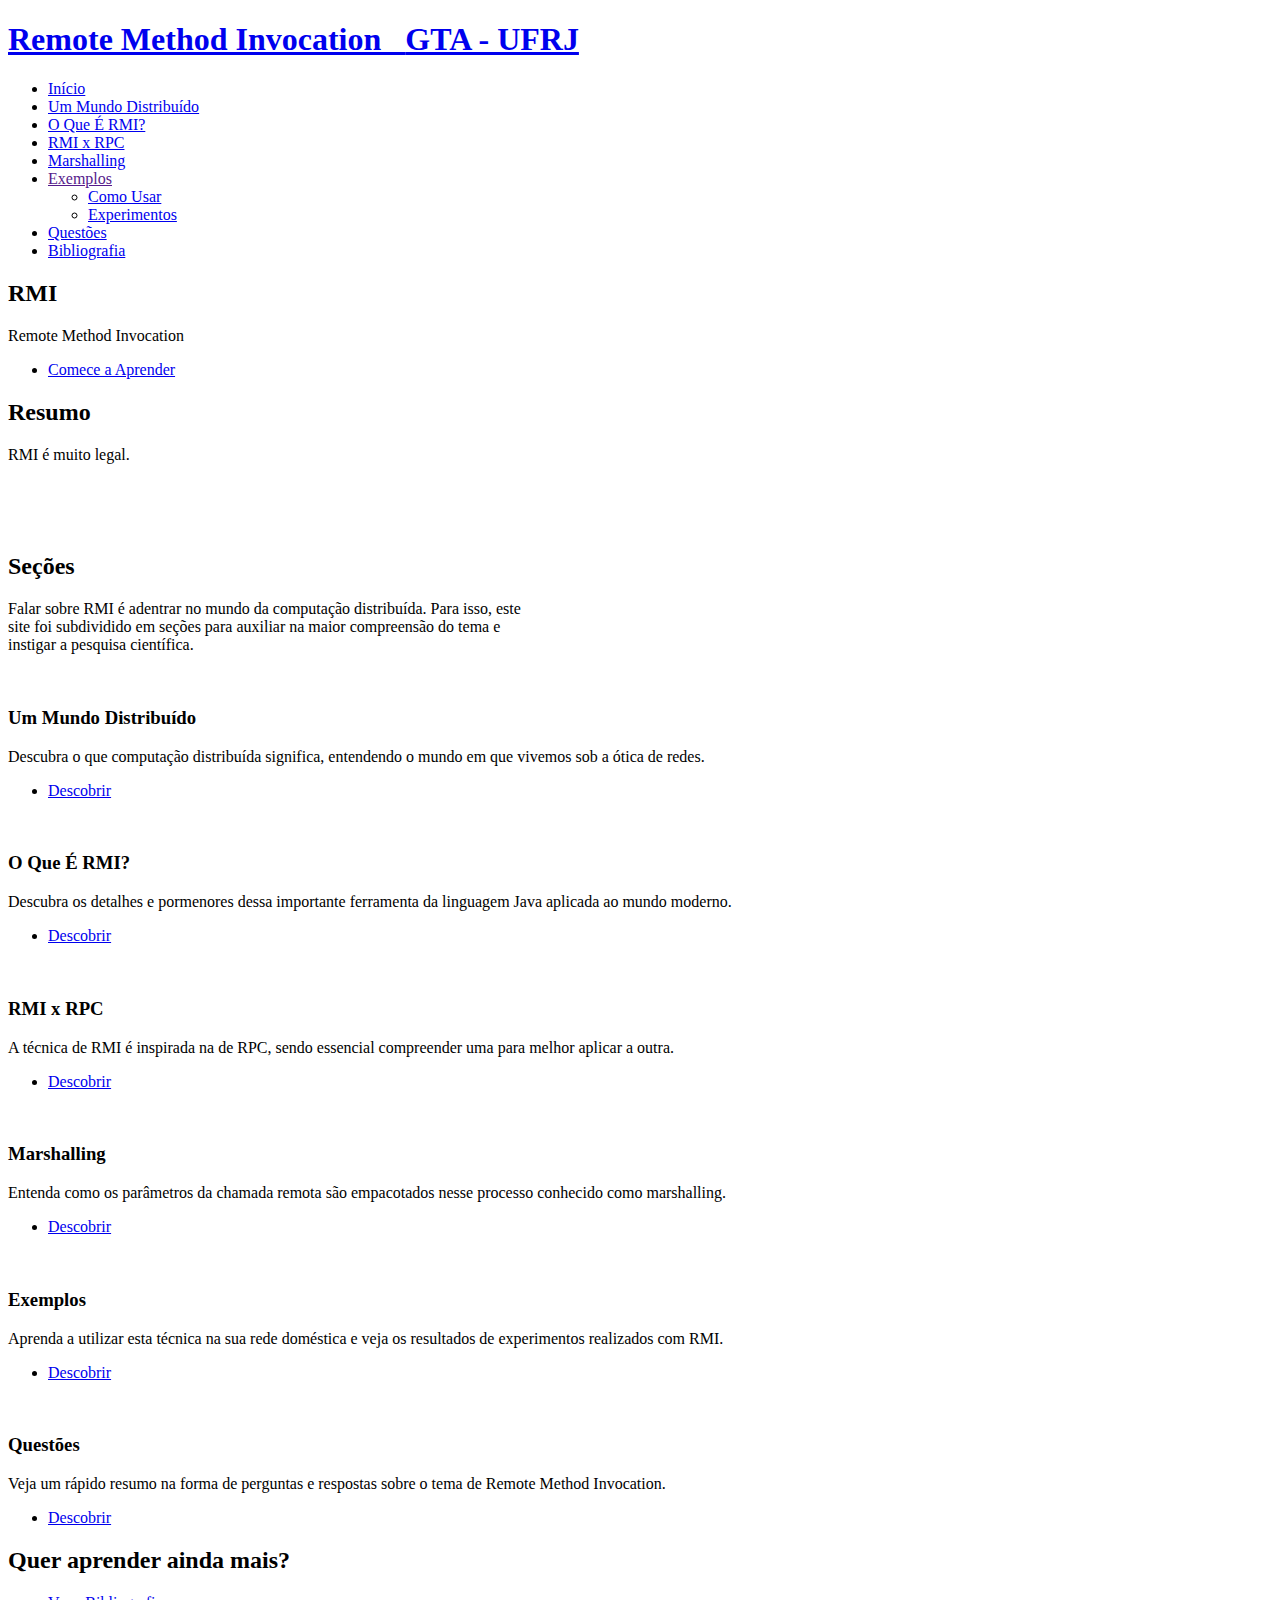
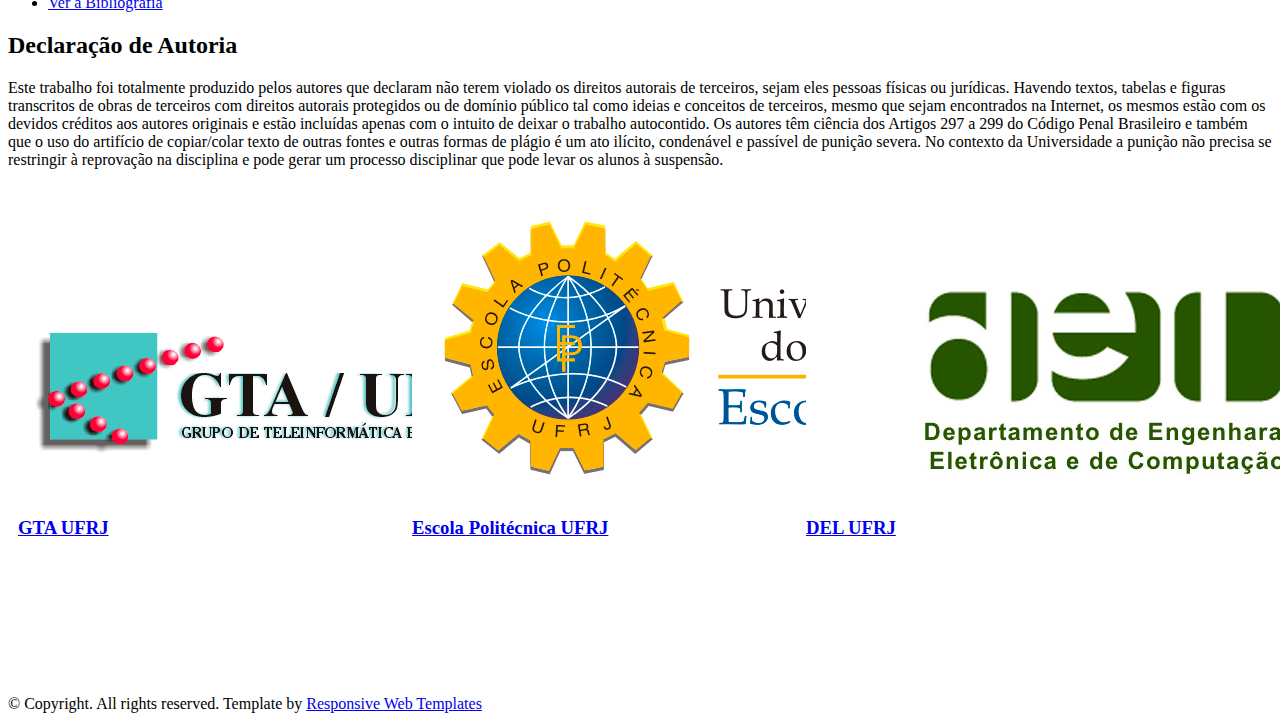
==== Elements/index.html @ 4030ee25 "Start work on Introduction page" ====
<!DOCTYPE HTML>

<html>
	<head>
		<title> </title>
		<meta http-equiv="content-type" content="text/html; charset=utf-8" />
		<meta name="description" content="" />
		<meta name="keywords" content="" />
		<!--[if lte IE 8]><script src="css/ie/html5shiv.js"></script><![endif]-->
		<script src="js/jquery.min.js"></script>
		<script src="js/jquery.dropotron.min.js"></script>
		<script src="js/jquery.scrollgress.min.js"></script>
		<script src="js/jquery.scrolly.min.js"></script>
		<script src="js/jquery.slidertron.min.js"></script>
		<script src="js/skel.min.js"></script>
		<script src="js/skel-layers.min.js"></script>
		<script src="js/init.js"></script>
		<noscript>
			<link rel="stylesheet" href="css/skel.css" />
			<link rel="stylesheet" href="css/style.css" />
			<link rel="stylesheet" href="css/style-xlarge.css" />
		</noscript>
		<link rel="stylesheet" href="css/index.css" />
		<!--[if lte IE 9]><link rel="stylesheet" href="css/ie/v9.css" /><![endif]-->
		<!--[if lte IE 8]><link rel="stylesheet" href="css/ie/v8.css" /><![endif]-->
	</head>
	<body class="landing">

		<!-- Header -->
			<header id="header" class="alt skel-layers-fixed">
				<h1><a href="index.html">Remote Method Invocation &nbsp&nbsp<span>GTA - UFRJ</span></a></h1>
				<nav id="nav">
					<ul>
						<li><a href="index.html">Início</a></li>
						<!--
						<li>
							<a href="" class="icon fa-angle-down">Layouts</a>
							<ul>
								<li><a href="left-sidebar.html">Left Sidebar</a></li>
								<li><a href="right-sidebar.html">Right Sidebar</a></li>
								<li><a href="no-sidebar.html">No Sidebar</a></li>
								<li>
									<a href="">Submenu</a>
									<ul>
										<li><a href="#">Option 1</a></li>
										<li><a href="#">Option 2</a></li>
										<li><a href="#">Option 3</a></li>
										<li><a href="#">Option 4</a></li>
									</ul>
								</li>
							</ul>
						</li>
						-->
						<li><a href="elements.html">Um Mundo Distribuído</a></li>
						<li><a href="elements.html">O Que É RMI?</a></li>
						<li><a href="elements.html">RMI x RPC</a></li>
						<li><a href="elements.html">Marshalling</a></li>
						<li>
							<a href="" class="icon fa-angle-down">Exemplos</a>
							<ul>
								<li><a href="#">Como Usar</a></li>
								<li><a href="#">Experimentos</a></li>
							</ul>
						</li>
						<li><a href="elements.html">Questões</a></li>
						<li><a href="elements.html">Bibliografia</a></li>
					</ul>
				</nav>
			</header>

		<!-- Banner -->
			<section id="banner">
				<div class="inner">
					<h2>RMI</h2>
					<p>Remote Method Invocation</p>
					<ul class="actions">
						<li><a href="#one" class="button big scrolly">Comece a Aprender</a></li>
					</ul>
				</div>
			</section>

		<!-- One -->
			<section id="one" class="wrapper style1">
				<div class="container">
					<header class="major">
						<h2>Resumo</h2>
						<p>RMI é muito legal.</p>
					</header>
					<div class="slider">
						<span class="nav-previous"></span>
						<div class="viewer">
							<div class="reel">
								<div class="slide">
									<img src="images/slide01.jpg" alt="" />
								</div>
								<div class="slide">
									<img src="images/slide02.jpg" alt="" />
								</div>
								<div class="slide">
									<img src="images/slide03.jpg" alt="" />
								</div>
							</div>
						</div>
						<span class="nav-next"></span>
					</div>
				</div>
			</section>

			
		<!-- Two -->
			<section id="two" class="wrapper style2">
				<div class="container">
					<header class="major">
						<h2>Seções</h2>
						<p>Falar sobre RMI é adentrar no mundo da computação distribuída. Para isso, este<br>
						site foi subdividido em seções para auxiliar na maior compreensão do tema e<br>
						instigar a pesquisa científica.</p>
					</header>
					<div class="row">
						<div class="4u 6u(2) 12u$(3)">
							<article class="box post">
								<a href="#" class="image fit"><img src="images/pic01.jpg" alt="" /></a>
								<h3>Um Mundo Distribuído</h3>
								<p>Descubra o que computação distribuída significa, entendendo o mundo em que vivemos sob a ótica de redes.</p>
								<ul class="actions">
									<li><a href="#" class="button">Descobrir</a></li>
								</ul>
							</article>
						</div>
						<div class="4u 6u$(2) 12u$(3)">
							<article class="box post">
								<a href="#" class="image fit"><img src="images/pic02.jpg" alt="" /></a>
								<h3>O Que É RMI?</h3>
								<p>Descubra os detalhes e pormenores dessa importante ferramenta da linguagem Java aplicada ao mundo moderno.</p>
								<ul class="actions">
									<li><a href="#" class="button">Descobrir</a></li>
								</ul>
							</article>
						</div>
						<div class="4u$ 6u(2) 12u$(3)">
							<article class="box post">
								<a href="#" class="image fit"><img src="images/pic03.jpg" alt="" /></a>
								<h3>RMI x RPC</h3>
								<p>A técnica de RMI é inspirada na de RPC, sendo essencial compreender uma para melhor aplicar a outra.</p>
								<ul class="actions">
									<li><a href="#" class="button">Descobrir</a></li>
								</ul>
							</article>
						</div>
						<div class="4u 6u$(2) 12u$(3)">
							<article class="box post">
								<a href="#" class="image fit"><img src="images/pic04.jpg" alt="" /></a>
								<h3>Marshalling</h3>
								<p>Entenda como os parâmetros da chamada remota são empacotados nesse processo conhecido como marshalling.</p>
								<ul class="actions">
									<li><a href="#" class="button">Descobrir</a></li>
								</ul>
							</article>
						</div>
						<div class="4u 6u(2) 12u$(3)">
							<article class="box post">
								<a href="#" class="image fit"><img src="images/pic05.jpg" alt="" /></a>
								<h3>Exemplos</h3>
								<p>Aprenda a utilizar esta técnica na sua rede doméstica e veja os resultados de experimentos realizados com RMI.</p>
								<ul class="actions">
									<li><a href="#" class="button">Descobrir</a></li>
								</ul>
							</article>
						</div>
						<div class="4u$ 6u$(2) 12u$(3)">
							<article class="box post">
								<a href="#" class="image fit"><img src="images/pic06.jpg" alt="" /></a>
								<h3>Questões</h3>
								<p>Veja um rápido resumo na forma de perguntas e respostas sobre o tema de Remote Method Invocation.</p>
								<ul class="actions">
									<li><a href="#" class="button">Descobrir</a></li>
								</ul>
							</article>
						</div>
					</div>
				</div>
			</section>
			
		<!-- CTA -->
			<section id="cta" class="wrapper style3">
				<h2>Quer aprender ainda mais?</h2>
				<ul class="actions">
					<li><a href="#" class="button big">Ver a Bibliografia</a></li>
				</ul>
			</section>
			
		<!-- Three -->
			<section id="three" class="wrapper style2">
				<div class="container">
					<header class="major">
						<h2>Declaração de Autoria</h2>
						<p>Este trabalho foi totalmente produzido pelos autores que declaram não terem violado 
						os direitos autorais de terceiros, sejam eles pessoas físicas ou jurídicas. Havendo textos, 
						tabelas e figuras transcritos de obras de terceiros com direitos autorais protegidos ou de 
						domínio público tal como ideias e conceitos de terceiros, mesmo que sejam encontrados na Internet, 
						os mesmos estão com os devidos créditos aos autores originais e estão incluídas apenas com o intuito 
						de deixar o trabalho autocontido. Os autores têm ciência dos Artigos 297 a 299 do Código Penal Brasileiro 
						e também que o uso do artifício de copiar/colar texto de outras fontes e outras formas de plágio é um 
						ato ilícito, condenável e passível de punição severa. No contexto da Universidade a punição não precisa 
						se restringir à reprovação na disciplina e pode gerar um processo disciplinar que pode levar os alunos à suspensão.</p>
					</header>
				</div>
			</section>
			
		<!-- Footer -->
			<footer id="footer">

					<div class="container">
						<div class="links 4u 6u(2) 12u$(3) externLinks">
							<article class="box post">
								<a href="http://gta.ufrj.br/" class="image fit" target="_blank"><img src="images/gta.png" alt="" /></a>
								<h3><a href="http://gta.ufrj.br/" target="_blank">GTA UFRJ</a></h3>
							</article>
						</div>
						<div class="links 4u 6u$(2) 12u$(3) externLinks">
							<article class="box post">
								<a href="http://www.poli.ufrj.br/" class="image fit" target="_blank"><img src="images/poli.png" alt="" /></a>
								<h3><a href="http://www.poli.ufrj.br/" target="_blank">Escola Politécnica UFRJ</a></h3>
							</article>
						</div>
						<div class="links 4u$ 6u(2) 12u$(3) externLinks">
							<article class="box post">
								<a href="http://www.del.ufrj.br/" class="image fit" target="_blank"><img src="images/del.jpg" alt="" /></a>
								<h3><a href="https://www.del.ufrj.br/" target="_blank">DEL UFRJ</a></h3>
							</article>
						</div>
					
					</div>
				<span class="copyright">
					&copy; Copyright. All rights reserved. Template by <a href="http://www.html5webtemplates.co.uk">Responsive Web Templates</a>
				</span>
			</footer>

	</body>
</html>
---- Elements/css/index.css ----
.links {
	padding: 10px; 
	display: inline-block;
}

.externLinks {
	width: 370px;
	height: 400px;
}
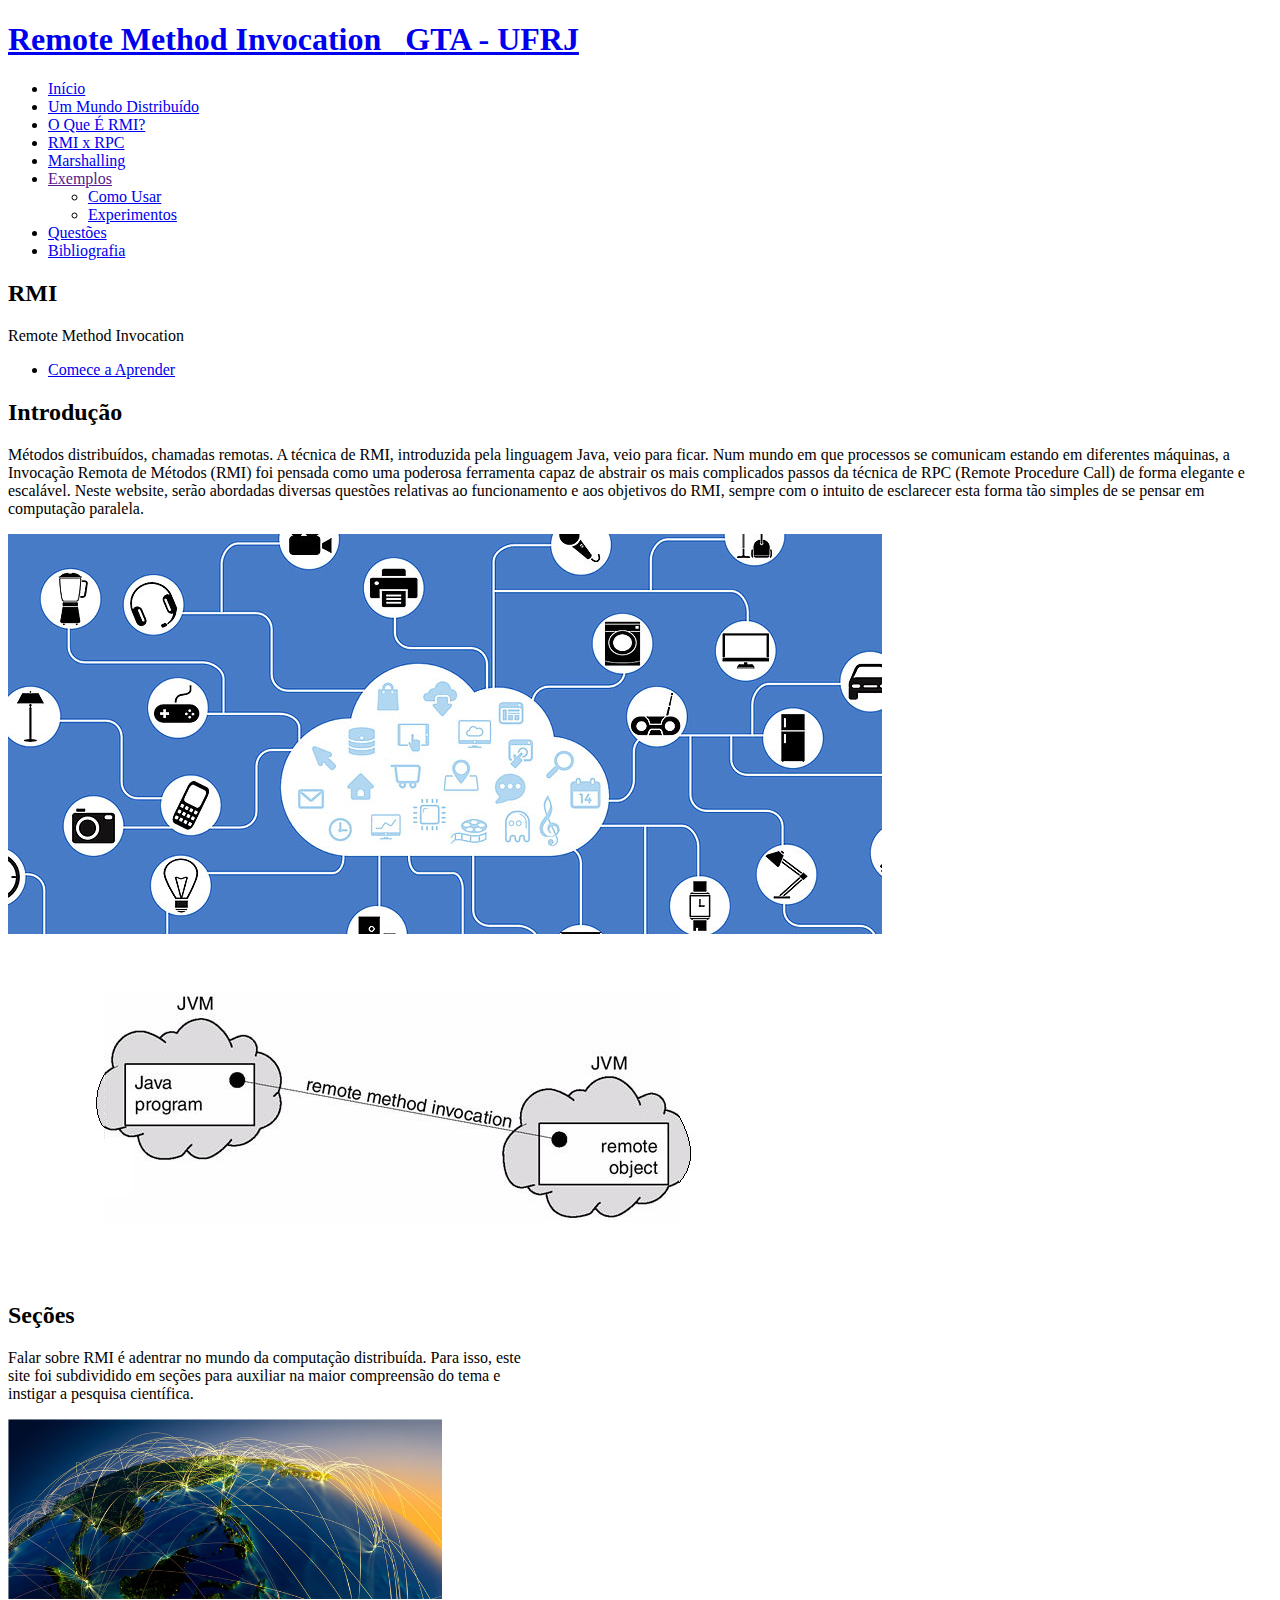
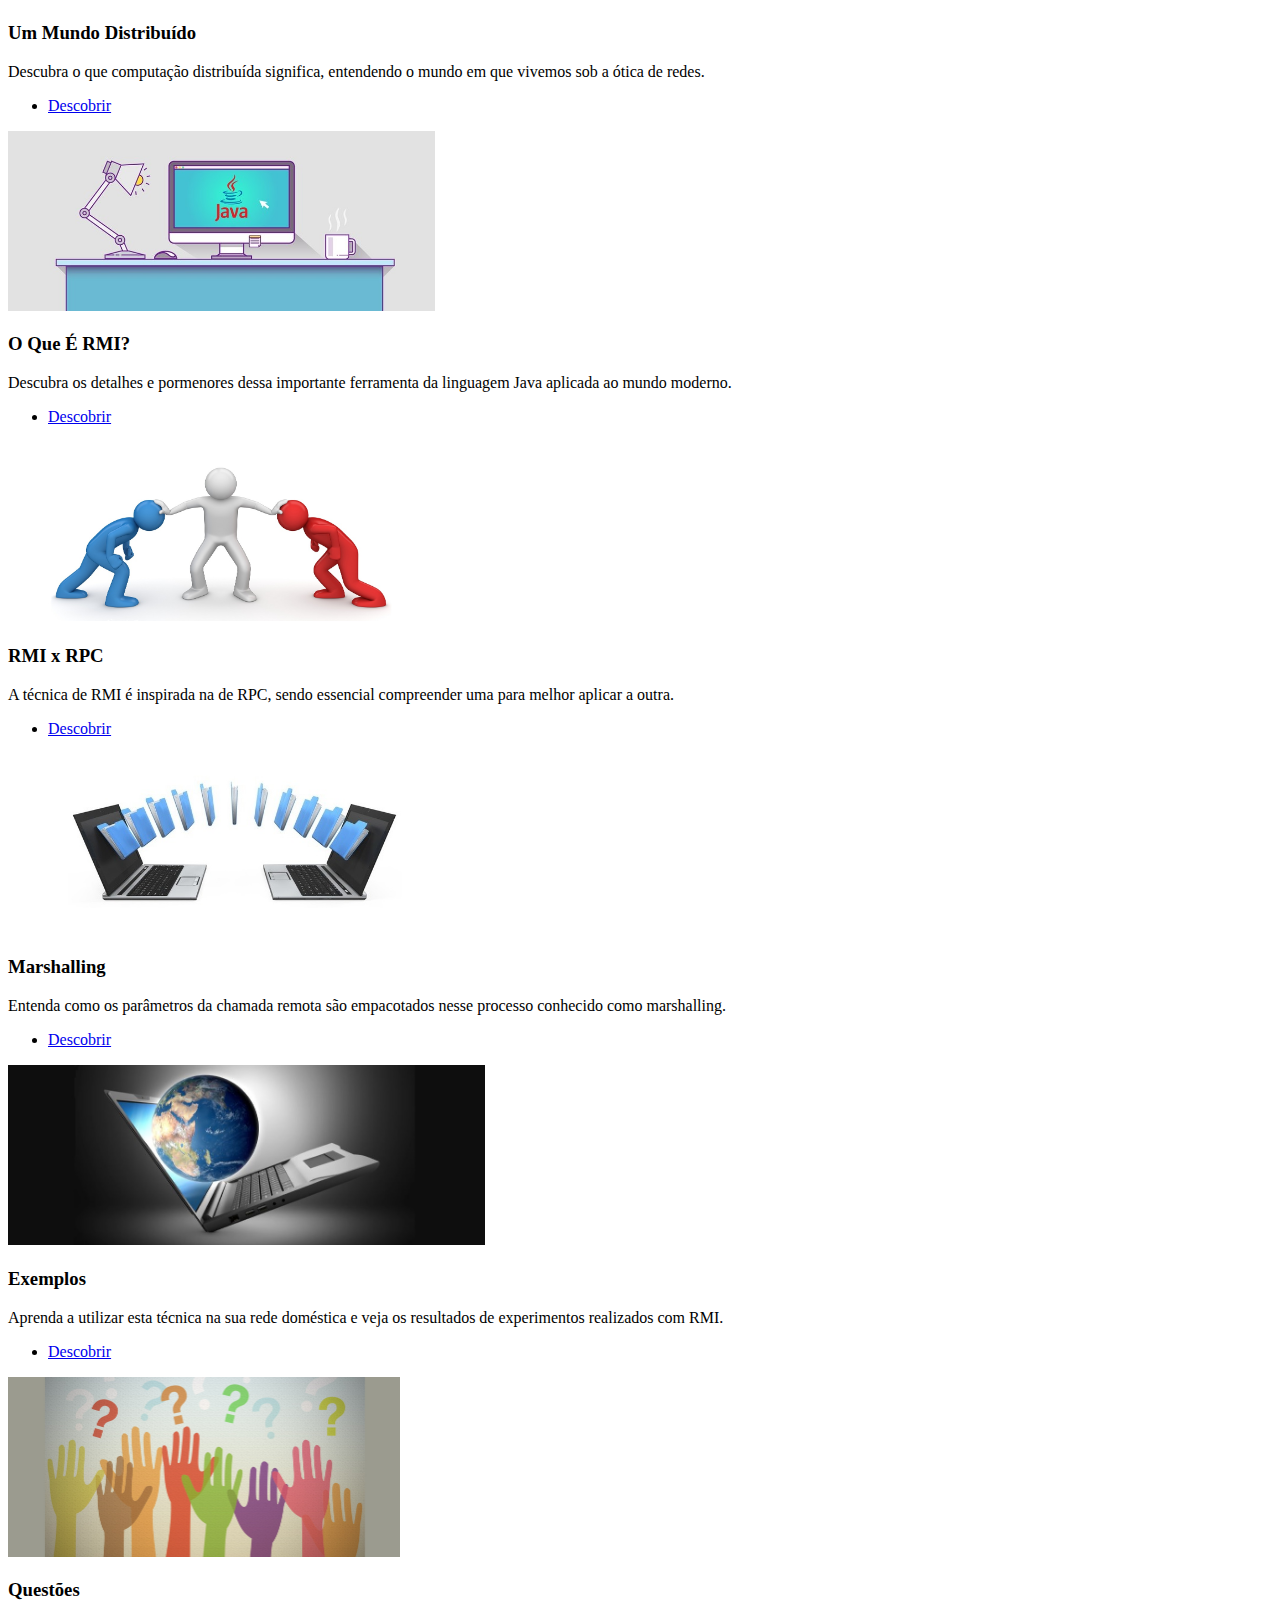
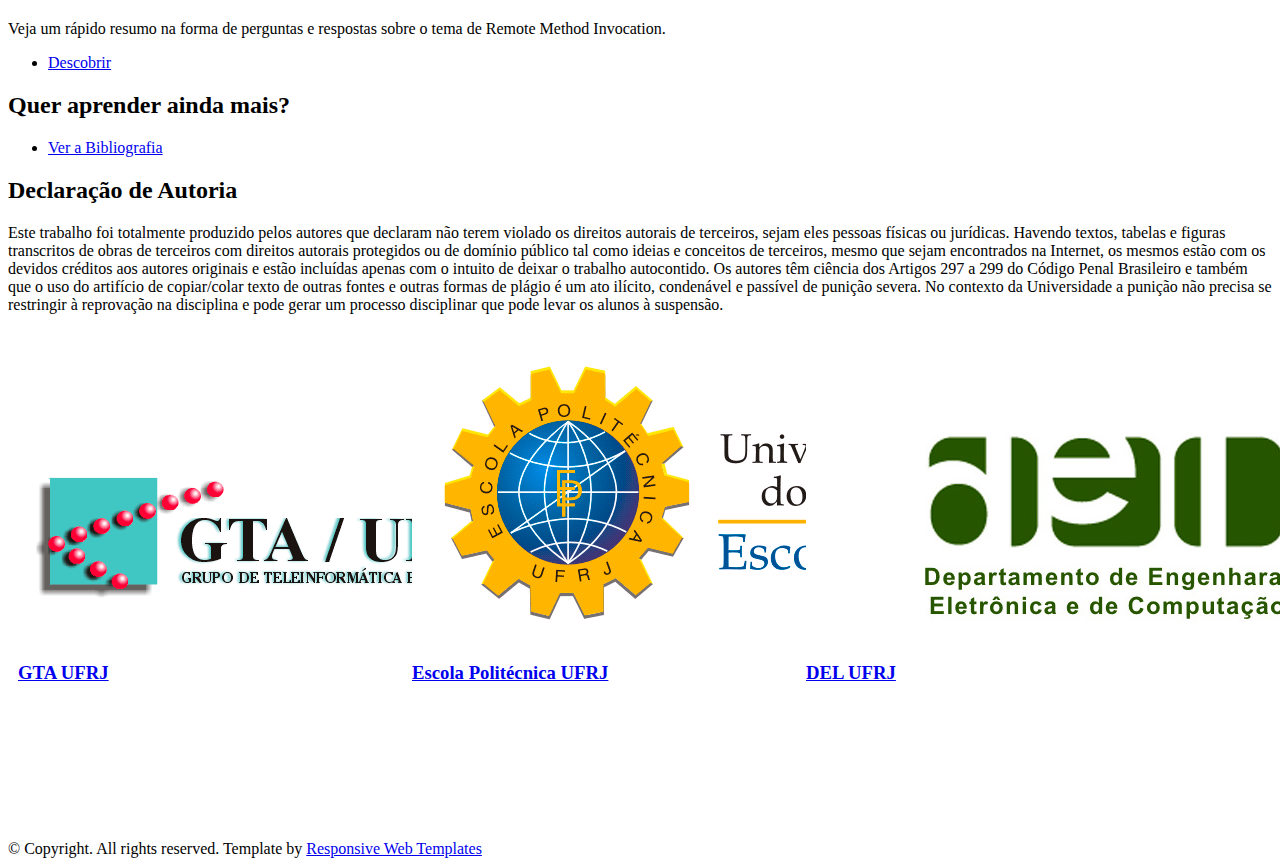
==== commit 9a9b2519: "Add images to front page" ====
--- a/Elements/index.html
+++ b/Elements/index.html
@@ -83,21 +83,23 @@
 			<section id="one" class="wrapper style1">
 				<div class="container">
 					<header class="major">
-						<h2>Resumo</h2>
-						<p>RMI é muito legal.</p>
+						<h2>Introdução</h2>
+						<p>Métodos distribuídos, chamadas remotas. A técnica de RMI, introduzida pela linguagem Java, veio para
+						ficar. Num mundo em que processos se comunicam estando em diferentes máquinas, a Invocação Remota de Métodos (RMI)
+						foi pensada como uma poderosa ferramenta capaz de abstrair os mais complicados passos da técnica de RPC (Remote
+						Procedure Call) de forma elegante e escalável. Neste website, serão abordadas diversas questões relativas ao
+						funcionamento e aos objetivos do RMI, sempre com o intuito de esclarecer esta forma tão simples de se pensar
+						em computação paralela.</p>
 					</header>
 					<div class="slider">
 						<span class="nav-previous"></span>
 						<div class="viewer">
 							<div class="reel">
 								<div class="slide">
-									<img src="images/slide01.jpg" alt="" />
+									<img src="images/dist_sys.jpg" alt="" />
 								</div>
 								<div class="slide">
-									<img src="images/slide02.jpg" alt="" />
-								</div>
-								<div class="slide">
-									<img src="images/slide03.jpg" alt="" />
+									<img src="images/jvm.jpg" alt="" />
 								</div>
 							</div>
 						</div>
@@ -119,7 +121,7 @@
 					<div class="row">
 						<div class="4u 6u(2) 12u$(3)">
 							<article class="box post">
-								<a href="#" class="image fit"><img src="images/pic01.jpg" alt="" /></a>
+								<a href="#" class="image fit"><img src="images/world.jpg" alt="" class="toolbar" /></a>
 								<h3>Um Mundo Distribuído</h3>
 								<p>Descubra o que computação distribuída significa, entendendo o mundo em que vivemos sob a ótica de redes.</p>
 								<ul class="actions">
@@ -129,7 +131,7 @@
 						</div>
 						<div class="4u 6u$(2) 12u$(3)">
 							<article class="box post">
-								<a href="#" class="image fit"><img src="images/pic02.jpg" alt="" /></a>
+								<a href="#" class="image fit"><img src="images/java.jpg" alt="" class="toolbar"/></a>
 								<h3>O Que É RMI?</h3>
 								<p>Descubra os detalhes e pormenores dessa importante ferramenta da linguagem Java aplicada ao mundo moderno.</p>
 								<ul class="actions">
@@ -139,7 +141,7 @@
 						</div>
 						<div class="4u$ 6u(2) 12u$(3)">
 							<article class="box post">
-								<a href="#" class="image fit"><img src="images/pic03.jpg" alt="" /></a>
+								<a href="#" class="image fit"><img src="images/versus.jpg" alt="" class="toolbar"/></a>
 								<h3>RMI x RPC</h3>
 								<p>A técnica de RMI é inspirada na de RPC, sendo essencial compreender uma para melhor aplicar a outra.</p>
 								<ul class="actions">
@@ -149,7 +151,7 @@
 						</div>
 						<div class="4u 6u$(2) 12u$(3)">
 							<article class="box post">
-								<a href="#" class="image fit"><img src="images/pic04.jpg" alt="" /></a>
+								<a href="#" class="image fit"><img src="images/marshall.jpg" alt="" class="toolbar"/></a>
 								<h3>Marshalling</h3>
 								<p>Entenda como os parâmetros da chamada remota são empacotados nesse processo conhecido como marshalling.</p>
 								<ul class="actions">
@@ -159,7 +161,7 @@
 						</div>
 						<div class="4u 6u(2) 12u$(3)">
 							<article class="box post">
-								<a href="#" class="image fit"><img src="images/pic05.jpg" alt="" /></a>
+								<a href="#" class="image fit"><img src="images/notebook.jpg" alt="" class="toolbar"/></a>
 								<h3>Exemplos</h3>
 								<p>Aprenda a utilizar esta técnica na sua rede doméstica e veja os resultados de experimentos realizados com RMI.</p>
 								<ul class="actions">
@@ -169,7 +171,7 @@
 						</div>
 						<div class="4u$ 6u$(2) 12u$(3)">
 							<article class="box post">
-								<a href="#" class="image fit"><img src="images/pic06.jpg" alt="" /></a>
+								<a href="#" class="image fit"><img src="images/questions.jpg" alt="" class="toolbar"/></a>
 								<h3>Questões</h3>
 								<p>Veja um rápido resumo na forma de perguntas e respostas sobre o tema de Remote Method Invocation.</p>
 								<ul class="actions">
--- a/Elements/css/index.css
+++ b/Elements/css/index.css
@@ -6,4 +6,8 @@
 .externLinks {
 	width: 370px;
 	height: 400px;
+}
+
+.toolbar {
+	height: 180px;
 }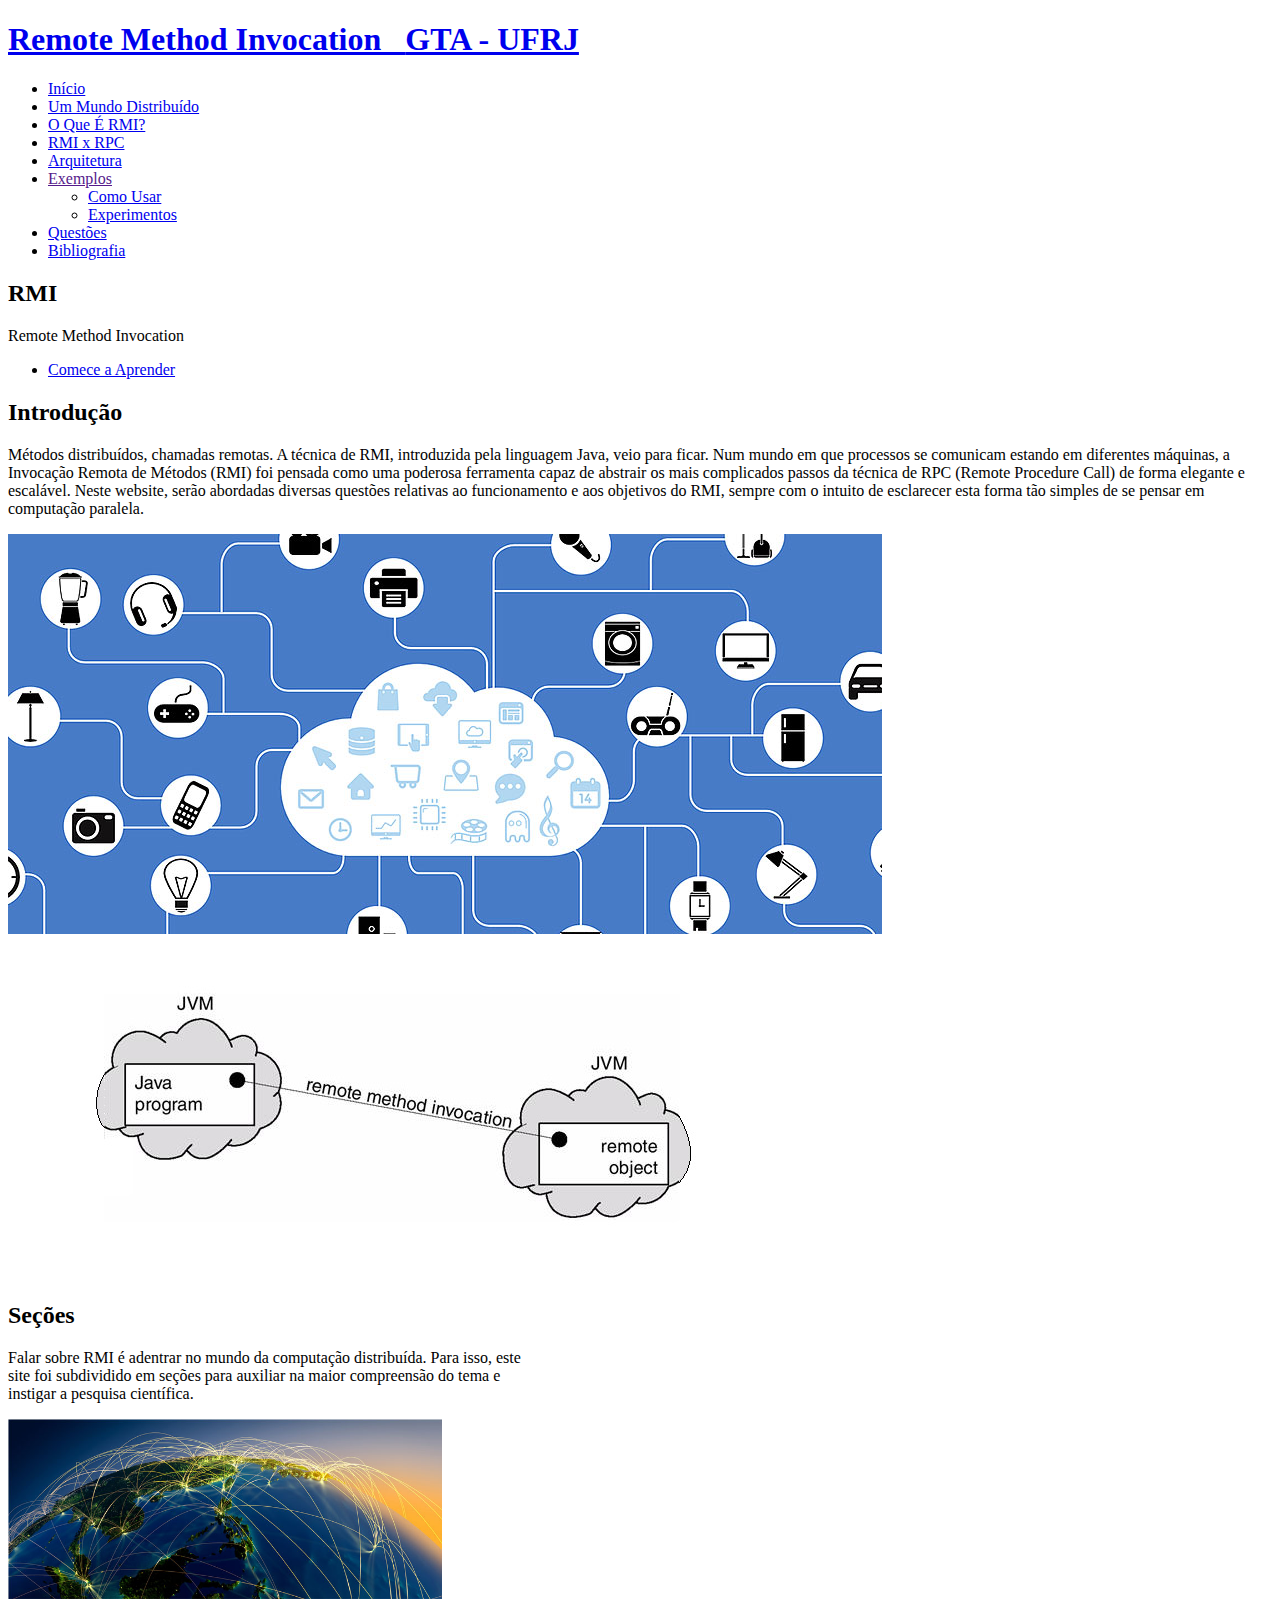
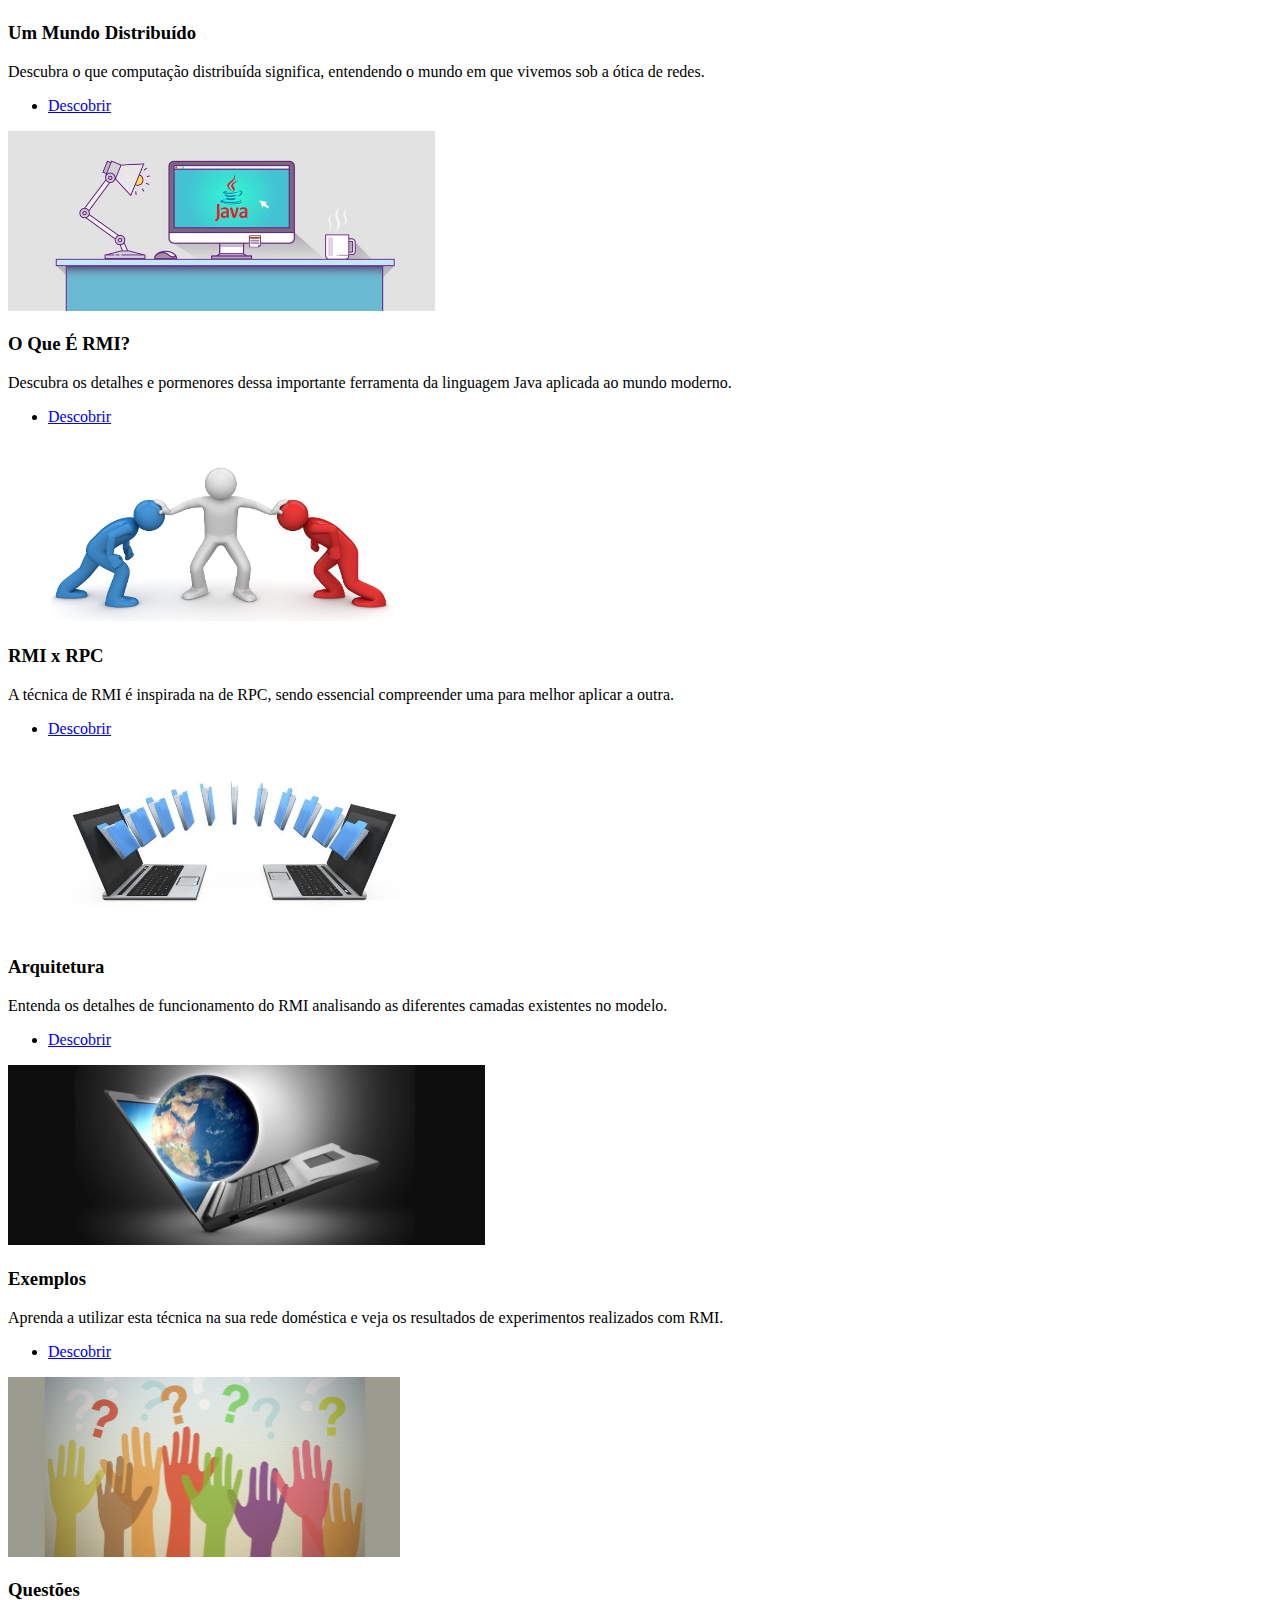
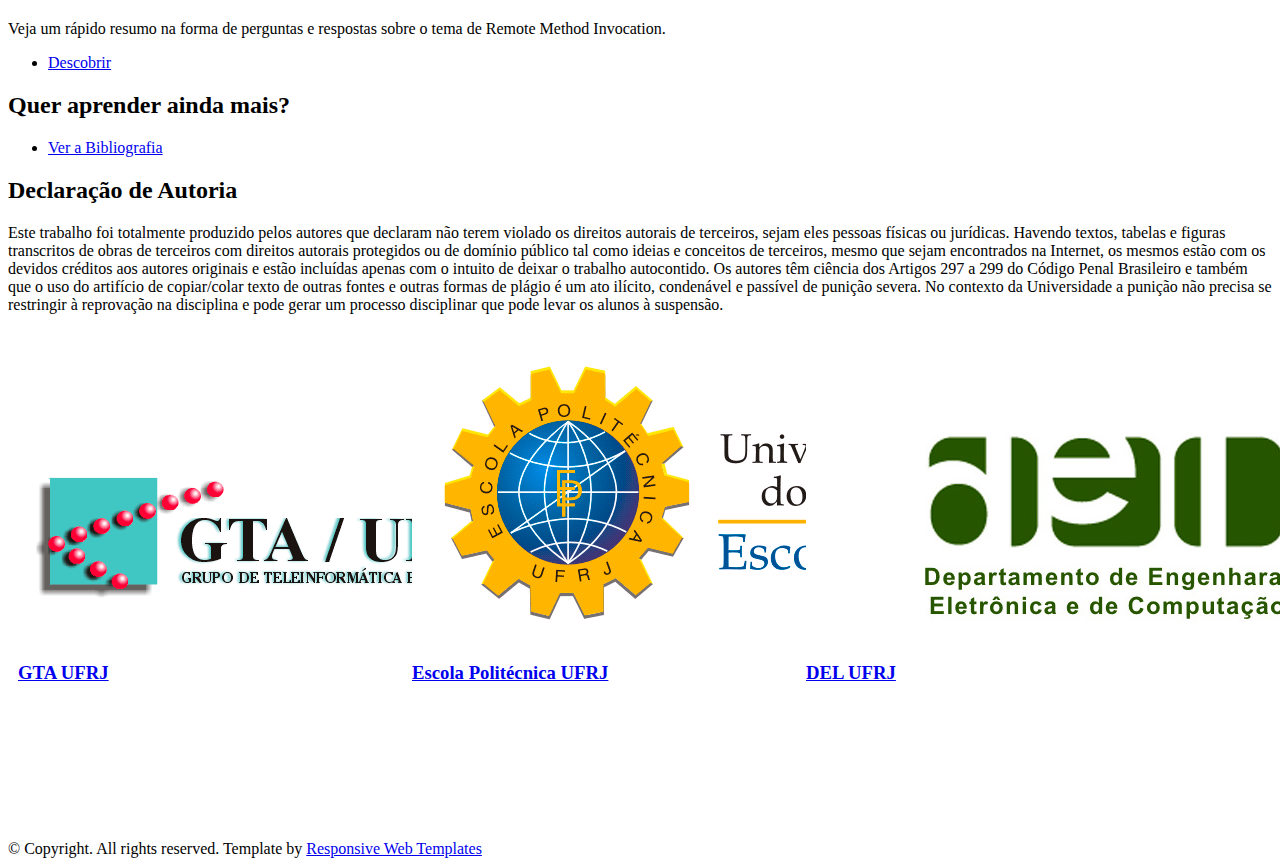
==== commit 761c3809: "Fix broken links" ====
--- a/Elements/index.html
+++ b/Elements/index.html
@@ -32,38 +32,19 @@
 				<nav id="nav">
 					<ul>
 						<li><a href="index.html">Início</a></li>
-						<!--
-						<li>
-							<a href="" class="icon fa-angle-down">Layouts</a>
-							<ul>
-								<li><a href="left-sidebar.html">Left Sidebar</a></li>
-								<li><a href="right-sidebar.html">Right Sidebar</a></li>
-								<li><a href="no-sidebar.html">No Sidebar</a></li>
-								<li>
-									<a href="">Submenu</a>
-									<ul>
-										<li><a href="#">Option 1</a></li>
-										<li><a href="#">Option 2</a></li>
-										<li><a href="#">Option 3</a></li>
-										<li><a href="#">Option 4</a></li>
-									</ul>
-								</li>
-							</ul>
-						</li>
-						-->
-						<li><a href="elements.html">Um Mundo Distribuído</a></li>
-						<li><a href="elements.html">O Que É RMI?</a></li>
-						<li><a href="elements.html">RMI x RPC</a></li>
-						<li><a href="elements.html">Marshalling</a></li>
+						<li><a href="mundo_distribuido.html">Um Mundo Distribuído</a></li>
+						<li><a href="o_que_e.html">O Que É RMI?</a></li>
+						<li><a href="rmi_x_rpc.html">RMI x RPC</a></li>
+						<li><a href="arquitetura.html">Arquitetura</a></li>
 						<li>
 							<a href="" class="icon fa-angle-down">Exemplos</a>
 							<ul>
-								<li><a href="#">Como Usar</a></li>
-								<li><a href="#">Experimentos</a></li>
+								<li><a href="como_usar.html">Como Usar</a></li>
+								<li><a href="experimentos.html">Experimentos</a></li>
 							</ul>
 						</li>
-						<li><a href="elements.html">Questões</a></li>
-						<li><a href="elements.html">Bibliografia</a></li>
+						<li><a href="questoes.html">Questões</a></li>
+						<li><a href="bibliografia.html">Bibliografia</a></li>
 					</ul>
 				</nav>
 			</header>
@@ -121,61 +102,61 @@
 					<div class="row">
 						<div class="4u 6u(2) 12u$(3)">
 							<article class="box post">
-								<a href="#" class="image fit"><img src="images/world.jpg" alt="" class="toolbar" /></a>
+								<a href="mundo_distribuido.html" class="image fit"><img src="images/world.jpg" alt="" class="toolbar" /></a>
 								<h3>Um Mundo Distribuído</h3>
 								<p>Descubra o que computação distribuída significa, entendendo o mundo em que vivemos sob a ótica de redes.</p>
 								<ul class="actions">
-									<li><a href="#" class="button">Descobrir</a></li>
+									<li><a href="mundo_distribuido.html" class="button">Descobrir</a></li>
 								</ul>
 							</article>
 						</div>
 						<div class="4u 6u$(2) 12u$(3)">
 							<article class="box post">
-								<a href="#" class="image fit"><img src="images/java.jpg" alt="" class="toolbar"/></a>
+								<a href="o_que_e.html" class="image fit"><img src="images/java.jpg" alt="" class="toolbar"/></a>
 								<h3>O Que É RMI?</h3>
 								<p>Descubra os detalhes e pormenores dessa importante ferramenta da linguagem Java aplicada ao mundo moderno.</p>
 								<ul class="actions">
-									<li><a href="#" class="button">Descobrir</a></li>
+									<li><a href="o_que_e.html" class="button">Descobrir</a></li>
 								</ul>
 							</article>
 						</div>
 						<div class="4u$ 6u(2) 12u$(3)">
 							<article class="box post">
-								<a href="#" class="image fit"><img src="images/versus.jpg" alt="" class="toolbar"/></a>
+								<a href="rmi_x_rpc.html" class="image fit"><img src="images/versus.jpg" alt="" class="toolbar"/></a>
 								<h3>RMI x RPC</h3>
 								<p>A técnica de RMI é inspirada na de RPC, sendo essencial compreender uma para melhor aplicar a outra.</p>
 								<ul class="actions">
-									<li><a href="#" class="button">Descobrir</a></li>
+									<li><a href="rmi_x_rpc.html" class="button">Descobrir</a></li>
 								</ul>
 							</article>
 						</div>
 						<div class="4u 6u$(2) 12u$(3)">
 							<article class="box post">
-								<a href="#" class="image fit"><img src="images/marshall.jpg" alt="" class="toolbar"/></a>
-								<h3>Marshalling</h3>
-								<p>Entenda como os parâmetros da chamada remota são empacotados nesse processo conhecido como marshalling.</p>
-								<ul class="actions">
-									<li><a href="#" class="button">Descobrir</a></li>
+								<a href="arquitetura.html" class="image fit"><img src="images/marshall.jpg" alt="" class="toolbar"/></a>
+								<h3>Arquitetura</h3>
+								<p>Entenda os detalhes de funcionamento do RMI analisando as diferentes camadas existentes no modelo.</p>
+								<ul class="actions">
+									<li><a href="arquitetura.html" class="button">Descobrir</a></li>
 								</ul>
 							</article>
 						</div>
 						<div class="4u 6u(2) 12u$(3)">
 							<article class="box post">
-								<a href="#" class="image fit"><img src="images/notebook.jpg" alt="" class="toolbar"/></a>
+								<a href="como_usar.html" class="image fit"><img src="images/notebook.jpg" alt="" class="toolbar"/></a>
 								<h3>Exemplos</h3>
 								<p>Aprenda a utilizar esta técnica na sua rede doméstica e veja os resultados de experimentos realizados com RMI.</p>
 								<ul class="actions">
-									<li><a href="#" class="button">Descobrir</a></li>
+									<li><a href="como_usar.html" class="button">Descobrir</a></li>
 								</ul>
 							</article>
 						</div>
 						<div class="4u$ 6u$(2) 12u$(3)">
 							<article class="box post">
-								<a href="#" class="image fit"><img src="images/questions.jpg" alt="" class="toolbar"/></a>
+								<a href="questoes.html" class="image fit"><img src="images/questions.jpg" alt="" class="toolbar"/></a>
 								<h3>Questões</h3>
 								<p>Veja um rápido resumo na forma de perguntas e respostas sobre o tema de Remote Method Invocation.</p>
 								<ul class="actions">
-									<li><a href="#" class="button">Descobrir</a></li>
+									<li><a href="questoes.html" class="button">Descobrir</a></li>
 								</ul>
 							</article>
 						</div>
@@ -187,7 +168,7 @@
 			<section id="cta" class="wrapper style3">
 				<h2>Quer aprender ainda mais?</h2>
 				<ul class="actions">
-					<li><a href="#" class="button big">Ver a Bibliografia</a></li>
+					<li><a href="bibliografia.html" class="button big">Ver a Bibliografia</a></li>
 				</ul>
 			</section>
 			
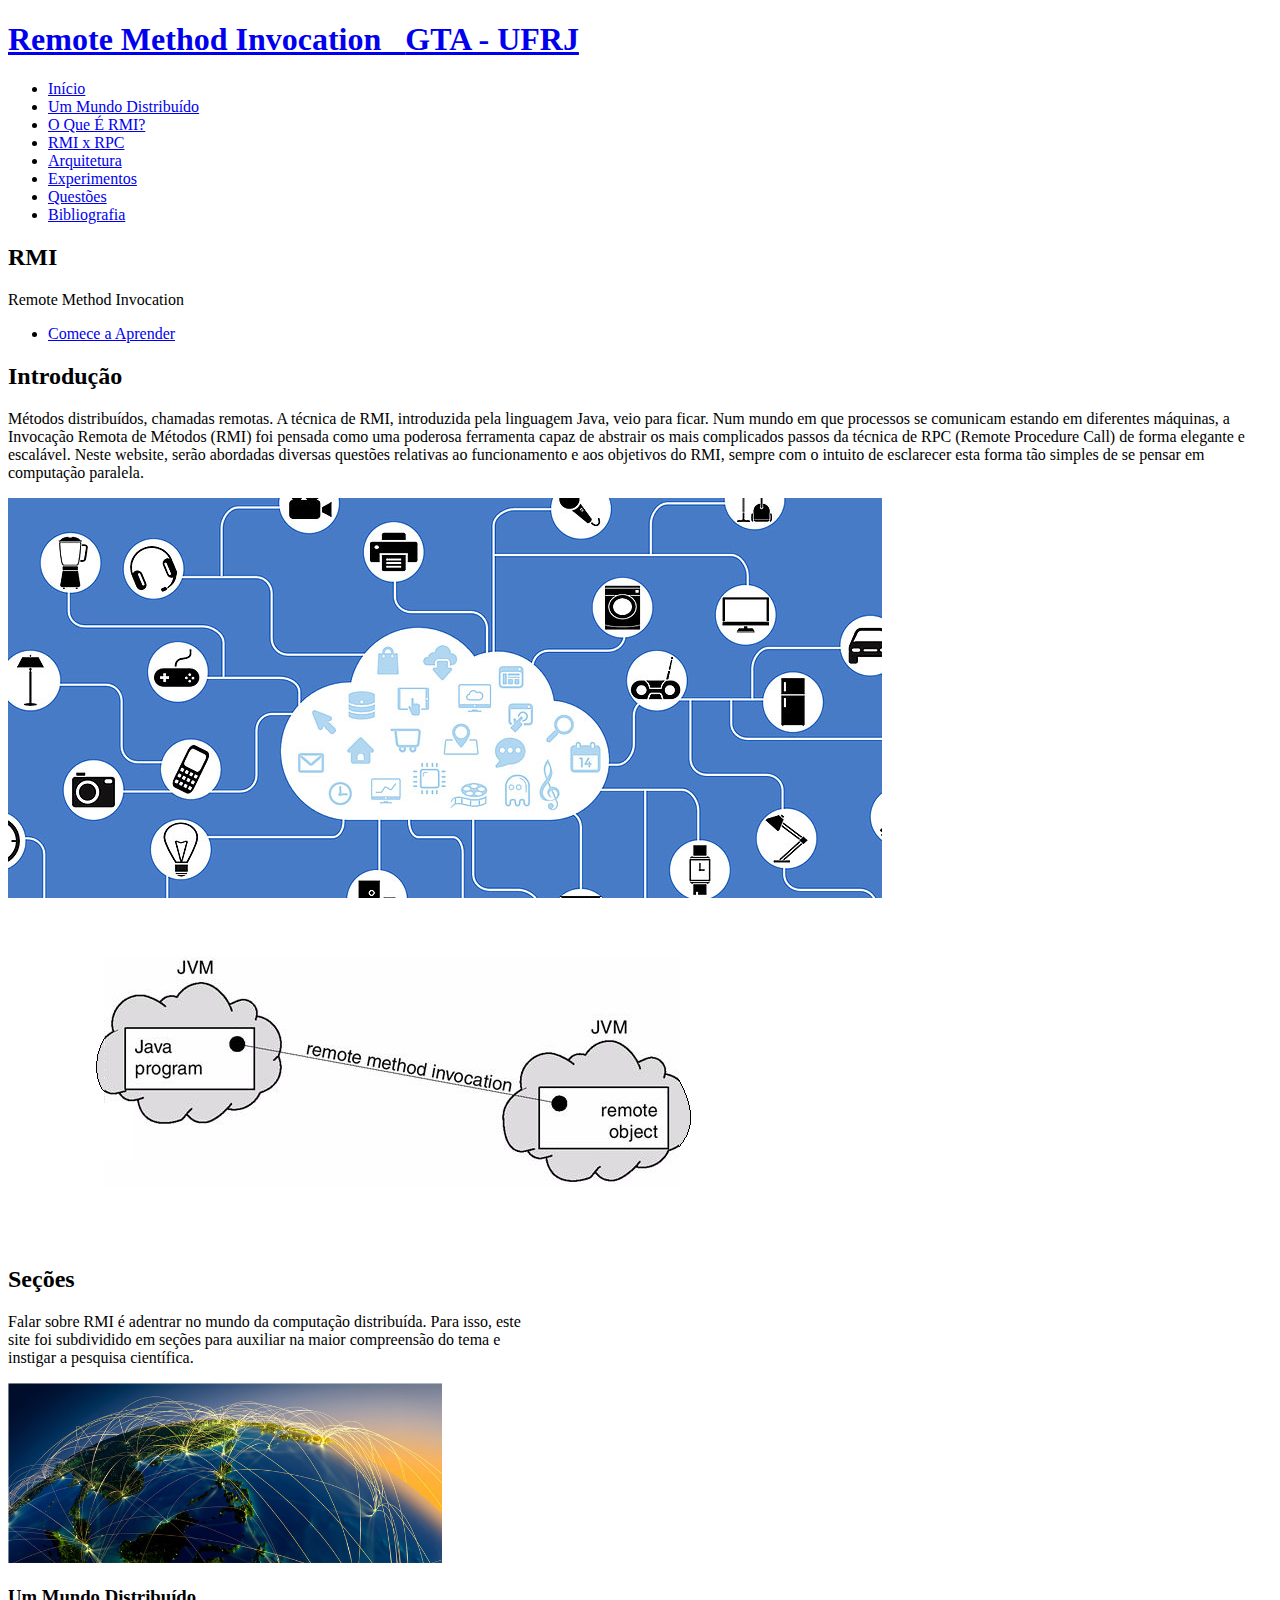
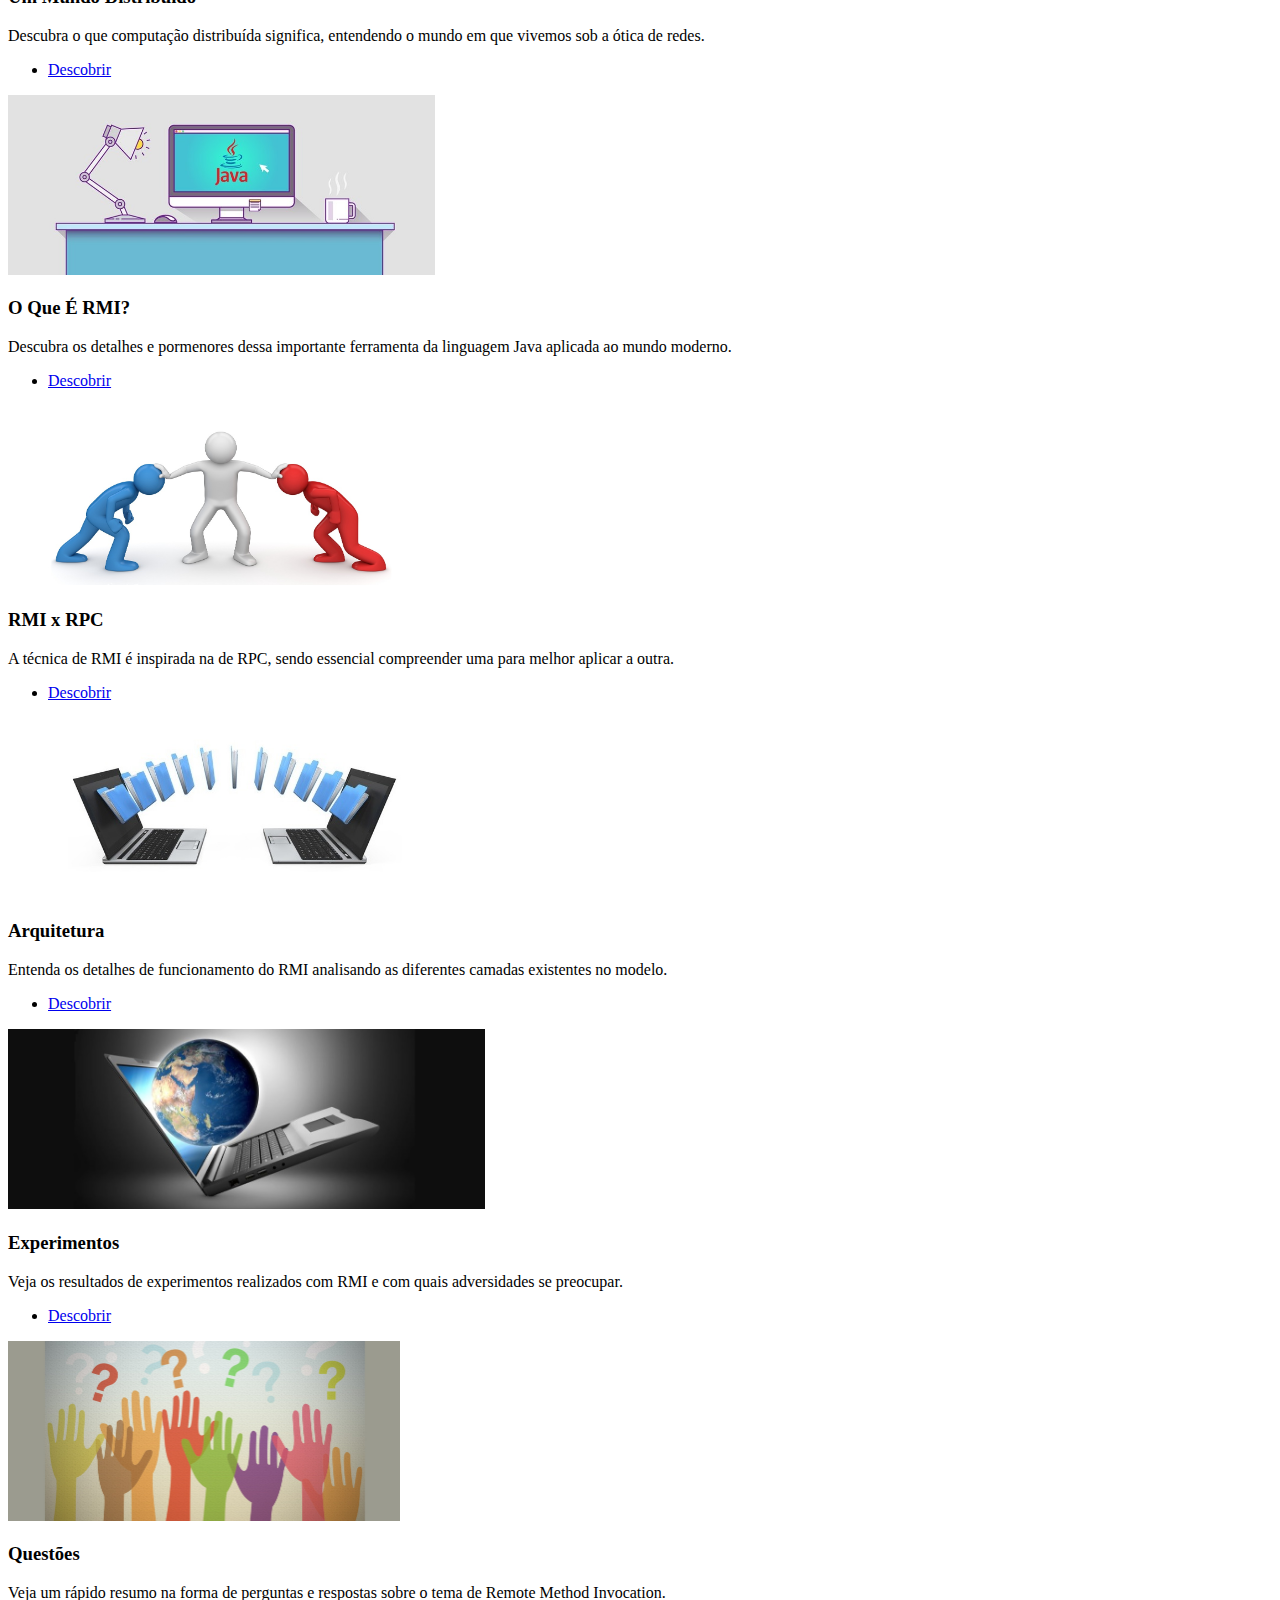
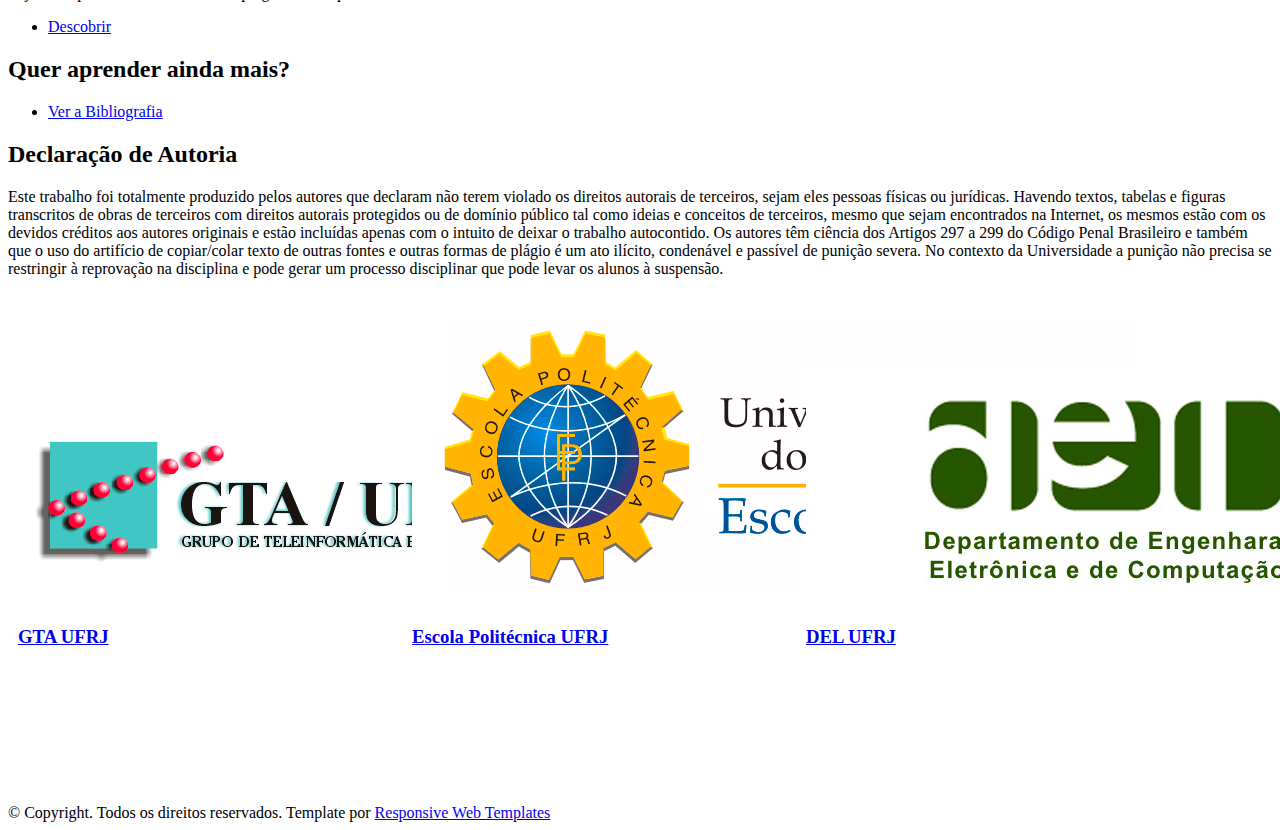
==== commit 1927b6d1: "Only Questions left" ====
--- a/Elements/index.html
+++ b/Elements/index.html
@@ -2,7 +2,7 @@
 
 <html>
 	<head>
-		<title> </title>
+		<title>RMI - Remote Method Invocation</title>
 		<meta http-equiv="content-type" content="text/html; charset=utf-8" />
 		<meta name="description" content="" />
 		<meta name="keywords" content="" />
@@ -36,13 +36,7 @@
 						<li><a href="o_que_e.html">O Que É RMI?</a></li>
 						<li><a href="rmi_x_rpc.html">RMI x RPC</a></li>
 						<li><a href="arquitetura.html">Arquitetura</a></li>
-						<li>
-							<a href="" class="icon fa-angle-down">Exemplos</a>
-							<ul>
-								<li><a href="como_usar.html">Como Usar</a></li>
-								<li><a href="experimentos.html">Experimentos</a></li>
-							</ul>
-						</li>
+						<li><a href="experimentos.html">Experimentos</a></li>
 						<li><a href="questoes.html">Questões</a></li>
 						<li><a href="bibliografia.html">Bibliografia</a></li>
 					</ul>
@@ -142,11 +136,11 @@
 						</div>
 						<div class="4u 6u(2) 12u$(3)">
 							<article class="box post">
-								<a href="como_usar.html" class="image fit"><img src="images/notebook.jpg" alt="" class="toolbar"/></a>
-								<h3>Exemplos</h3>
-								<p>Aprenda a utilizar esta técnica na sua rede doméstica e veja os resultados de experimentos realizados com RMI.</p>
-								<ul class="actions">
-									<li><a href="como_usar.html" class="button">Descobrir</a></li>
+								<a href="experimentos.html" class="image fit"><img src="images/notebook.jpg" alt="" class="toolbar"/></a>
+								<h3>Experimentos</h3>
+								<p>Veja os resultados de experimentos realizados com RMI e com quais adversidades se preocupar.</p>
+								<ul class="actions">
+									<li><a href="experimentos.html" class="button">Descobrir</a></li>
 								</ul>
 							</article>
 						</div>
@@ -215,7 +209,7 @@
 					
 					</div>
 				<span class="copyright">
-					&copy; Copyright. All rights reserved. Template by <a href="http://www.html5webtemplates.co.uk">Responsive Web Templates</a>
+					&copy; Copyright. Todos os direitos reservados. Template por <a href="http://www.html5webtemplates.co.uk">Responsive Web Templates</a>
 				</span>
 			</footer>
 
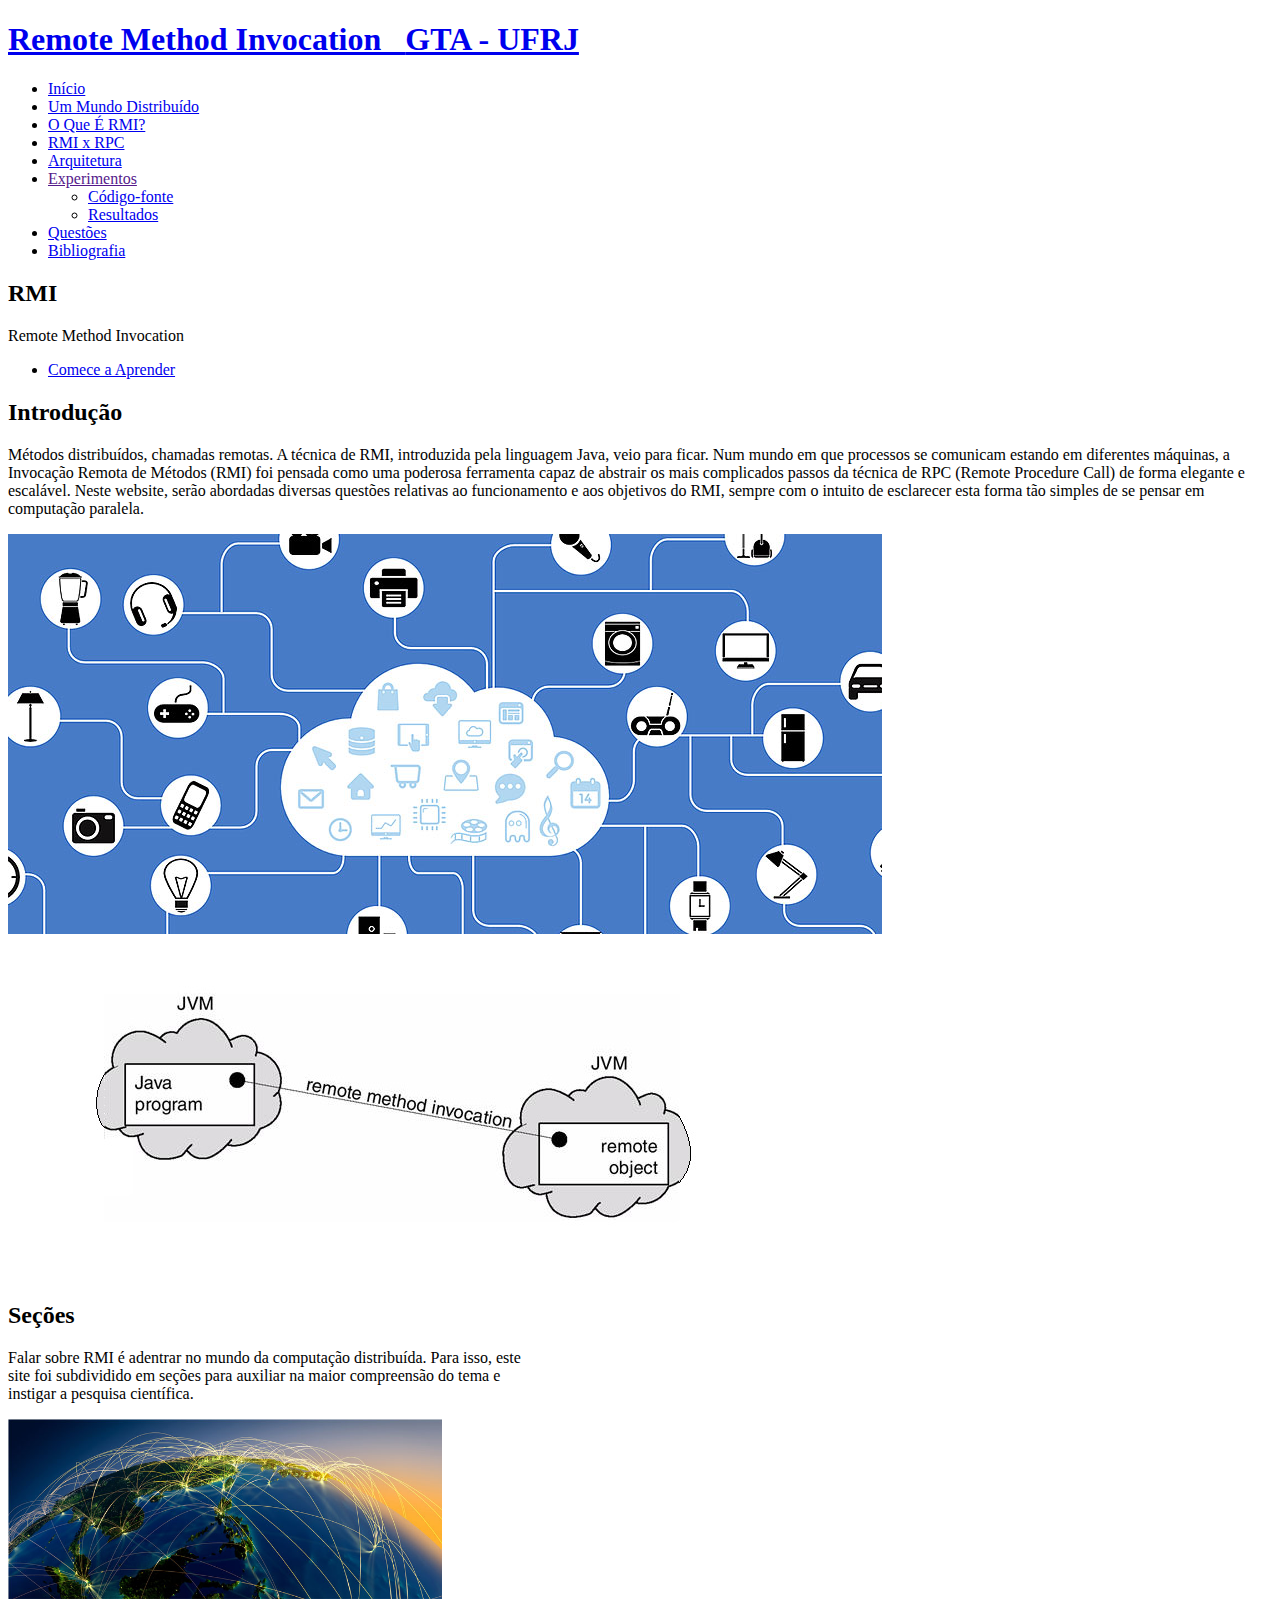
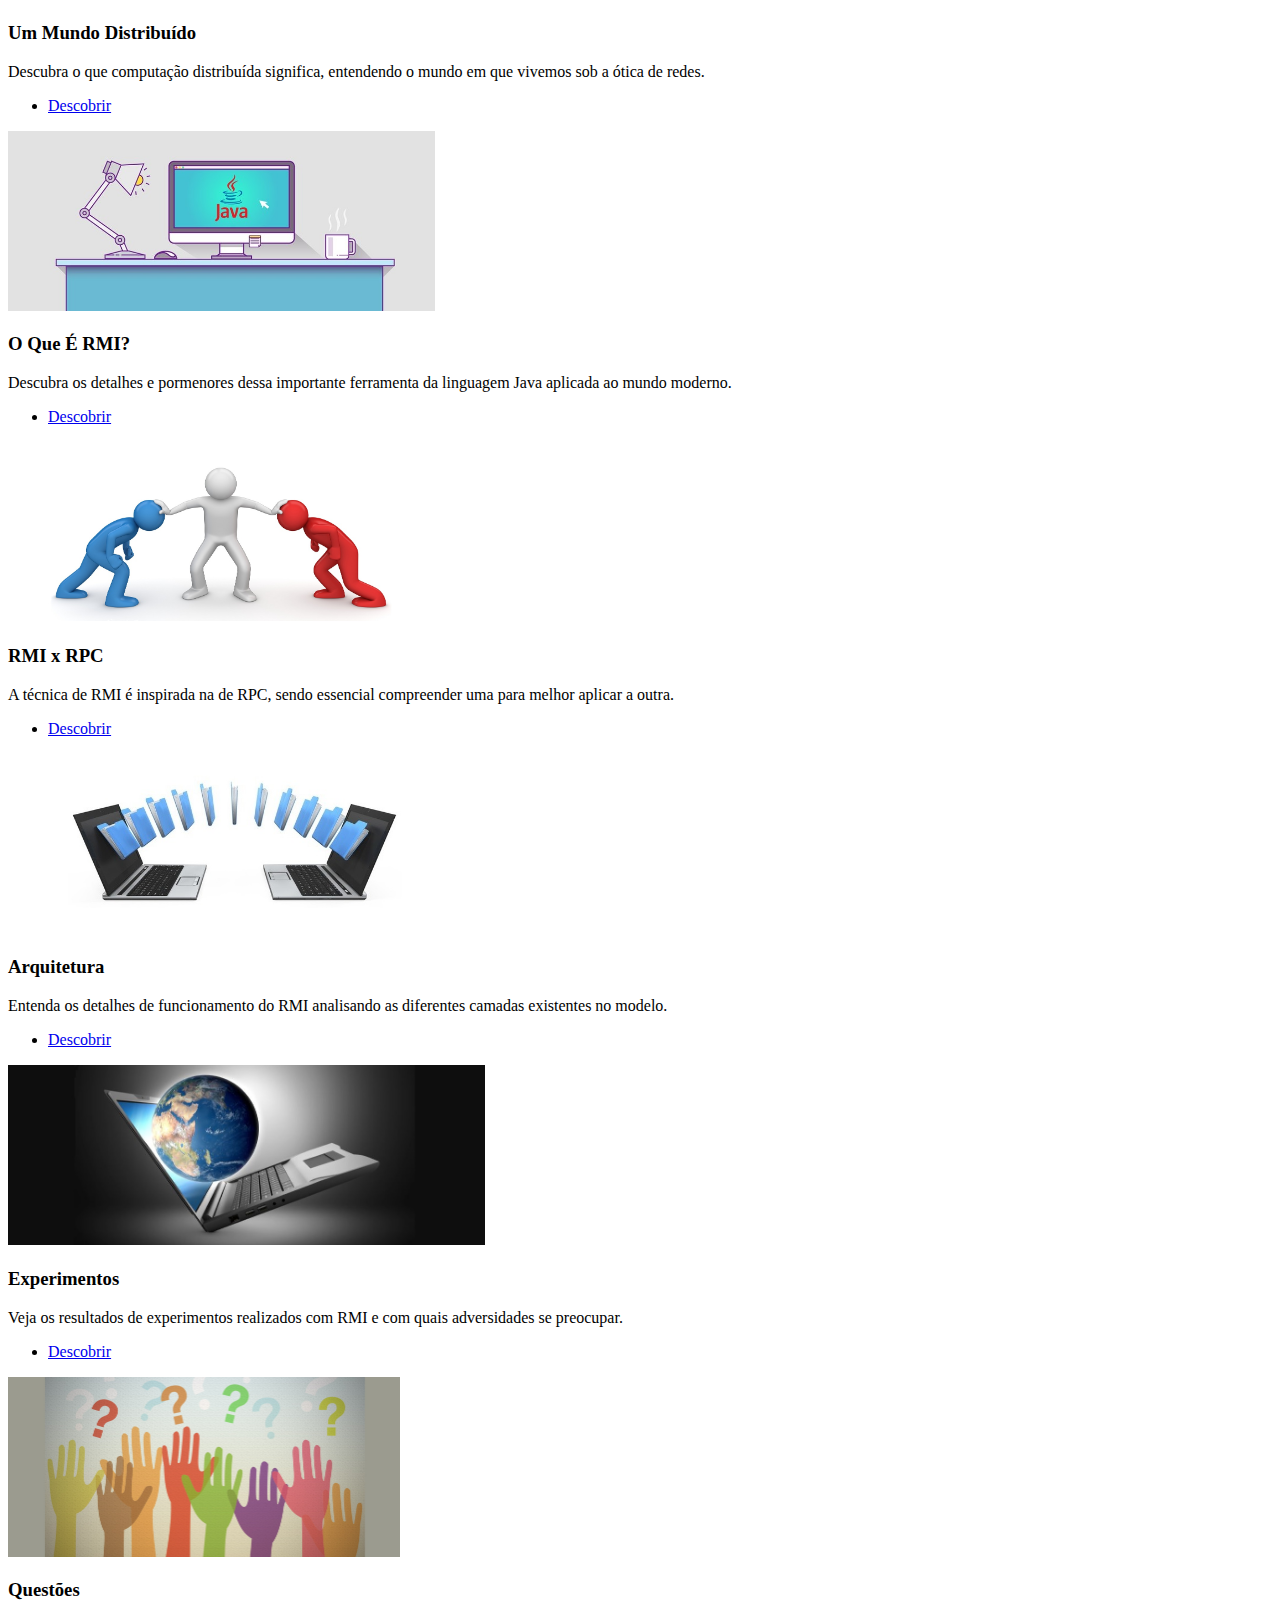
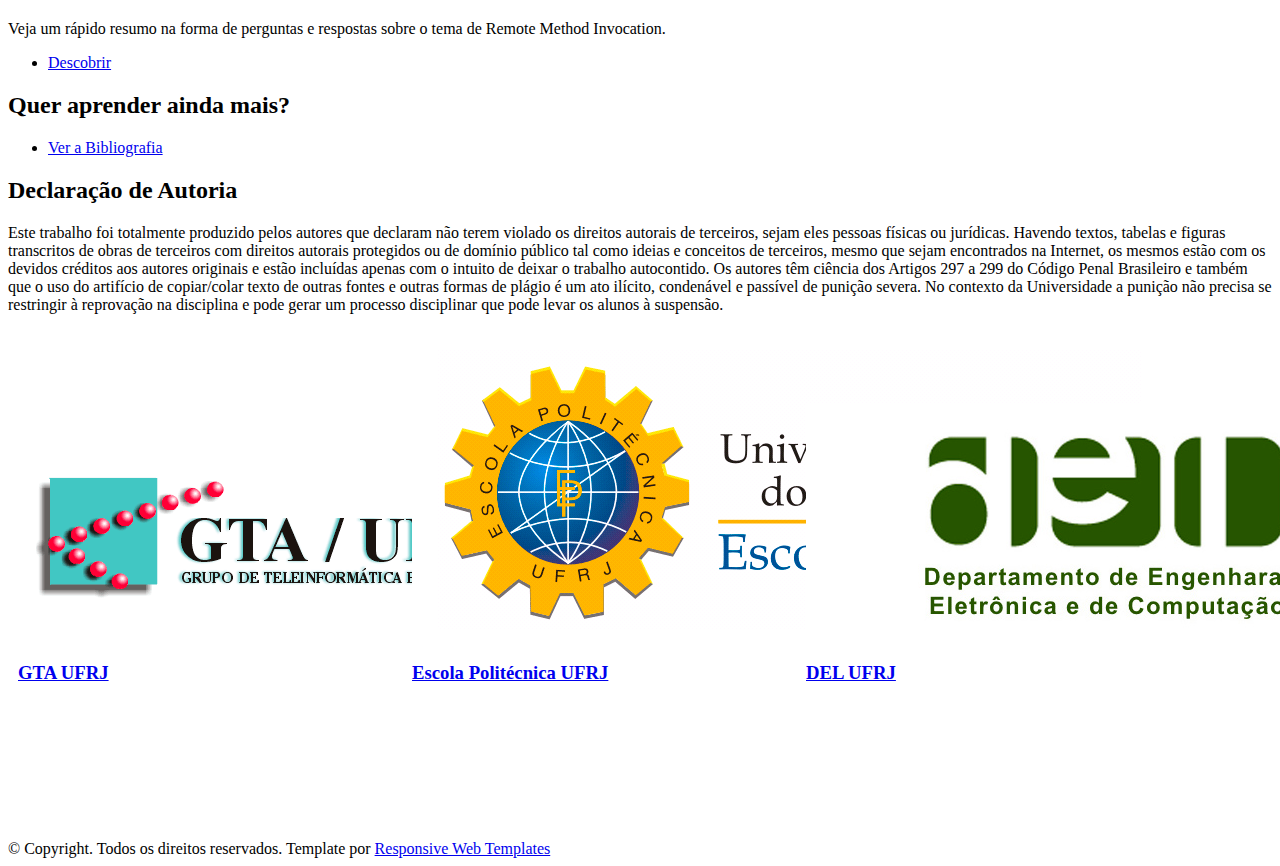
==== commit 7995f527: "Finish website" ====
--- a/Elements/index.html
+++ b/Elements/index.html
@@ -26,7 +26,7 @@
 	</head>
 	<body class="landing">
 
-		<!-- Header -->
+		<!-- Header -->	
 			<header id="header" class="alt skel-layers-fixed">
 				<h1><a href="index.html">Remote Method Invocation &nbsp&nbsp<span>GTA - UFRJ</span></a></h1>
 				<nav id="nav">
@@ -36,7 +36,13 @@
 						<li><a href="o_que_e.html">O Que É RMI?</a></li>
 						<li><a href="rmi_x_rpc.html">RMI x RPC</a></li>
 						<li><a href="arquitetura.html">Arquitetura</a></li>
-						<li><a href="experimentos.html">Experimentos</a></li>
+						<li>
+							<a href="" class="icon fa-angle-down">Experimentos</a>
+							<ul>
+								<li><a href="codigo.html">Código-fonte</a></li>
+								<li><a href="experimentos.html">Resultados</a></li>
+							</ul>
+						</li>
 						<li><a href="questoes.html">Questões</a></li>
 						<li><a href="bibliografia.html">Bibliografia</a></li>
 					</ul>
